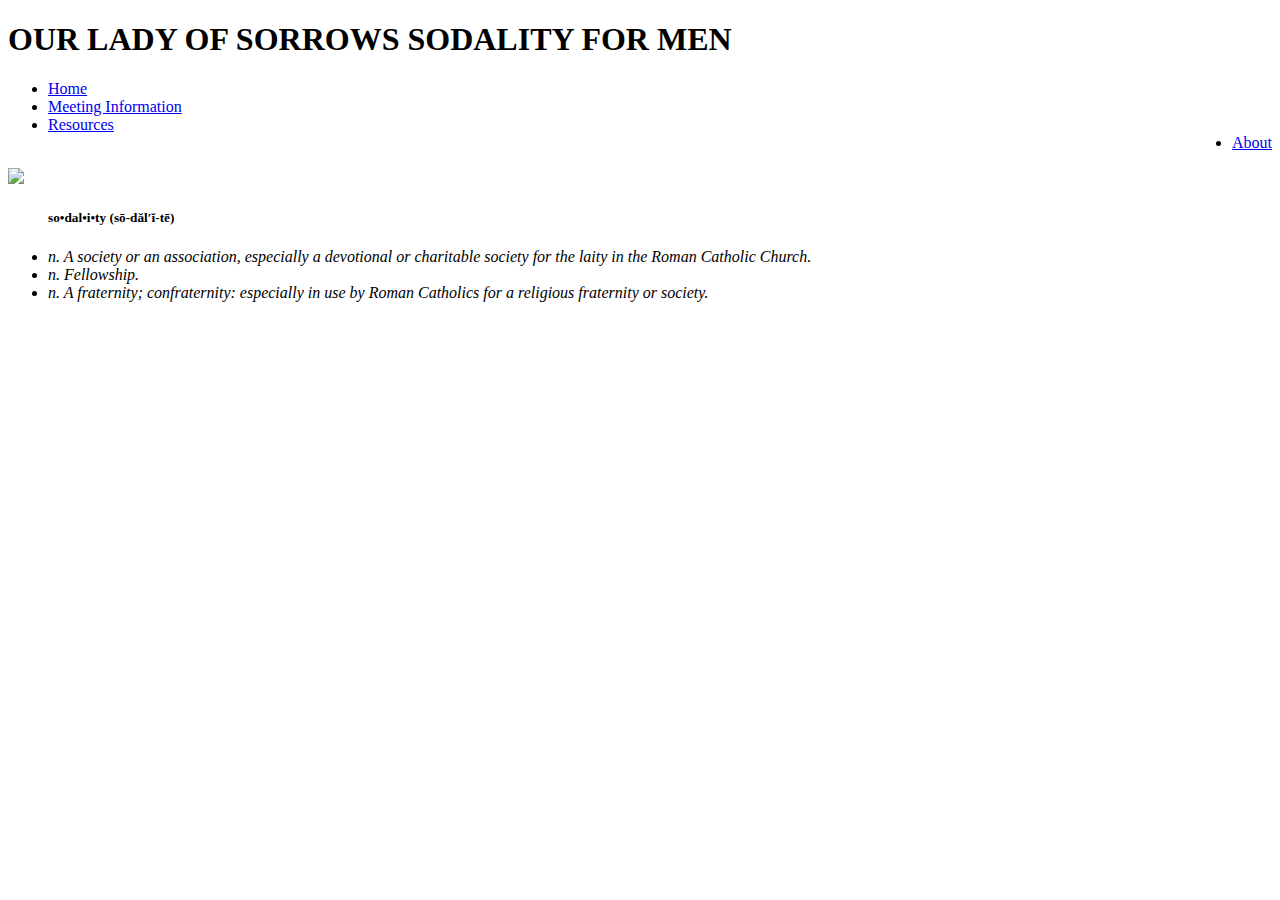
==== index.html @ f0df4775 "Update index.html" ====
<!DOCTYPE HTML>
<meta charset="UTF-8">
<html>
	<head>
		<link rel = "stylesheet" href = "stylesheet1.css">
		<title>OLSSM Home</title>
	<meta name="viewport" content="width=device-width, initial-scale=1.0">
	</head>
<body>
	<header><h1>OUR LADY OF SORROWS SODALITY FOR MEN</h1></header>
	<nav class="topmenu">
		<ul>
			<li><a class="active" href="index.html">Home</a></li>
			<li><a href="#meetings">Meeting Information</a></li>
			<li><a href="resources.html">Resources</a></li>
			<li style="float:right"><a href="about.html">About</a></li>
		</ul>
	</nav>
	<br/>
	<div class="definition">
		<img id="olos" src="olos1.jpg"/>		
		<ul><h5>so•dal•i•ty (sō-dăl′ĭ-tē)</h5>
			<li><i>n. A society or an association, especially a devotional or charitable society for the laity in the Roman Catholic Church.</li>
			<li>n. Fellowship.</li>
			<li>n. A fraternity; confraternity: especially in use by Roman Catholics for a religious fraternity or society.</i></li>
		</ul>
	</div>


<!--<p>This is <sup>superscripted</sup> text.</p>
<p>This is <ins>inserted</ins> text.</p>
<p>This is <del>deleted</del> text.</p>
<p align="center">This paragraph is aligned to the center of the page.</p> 
<hr/>
<div class="blue">
<p class="left">This paragraph is aligned to the left side of the page.</p>
<p class="center">This paragraph is aligned to the center of the page.</p>
<p class="right">This paragraph is aligned to the right side of the page.</p> 
</div>
<hr/>
<p class="small">This paragraph is styled as "small" from a stylesheet.</p>
<p class="medium">This paragraph is styled as "medium" from a stylesheet.</p>
<p class="large">This paragraph is styled as "large" from a stylesheet.</p>
<p class="xlarge">This paragraph is styled as "x-large" from a stylesheet.</p>
<hr/>
<p class="normal">This paragraph is font-variant:normal with color property red.</p>
<p class="smallcaps">This paragraph is font-variant:small-caps with color property green.</p>-->

</body>
</html>
</html>
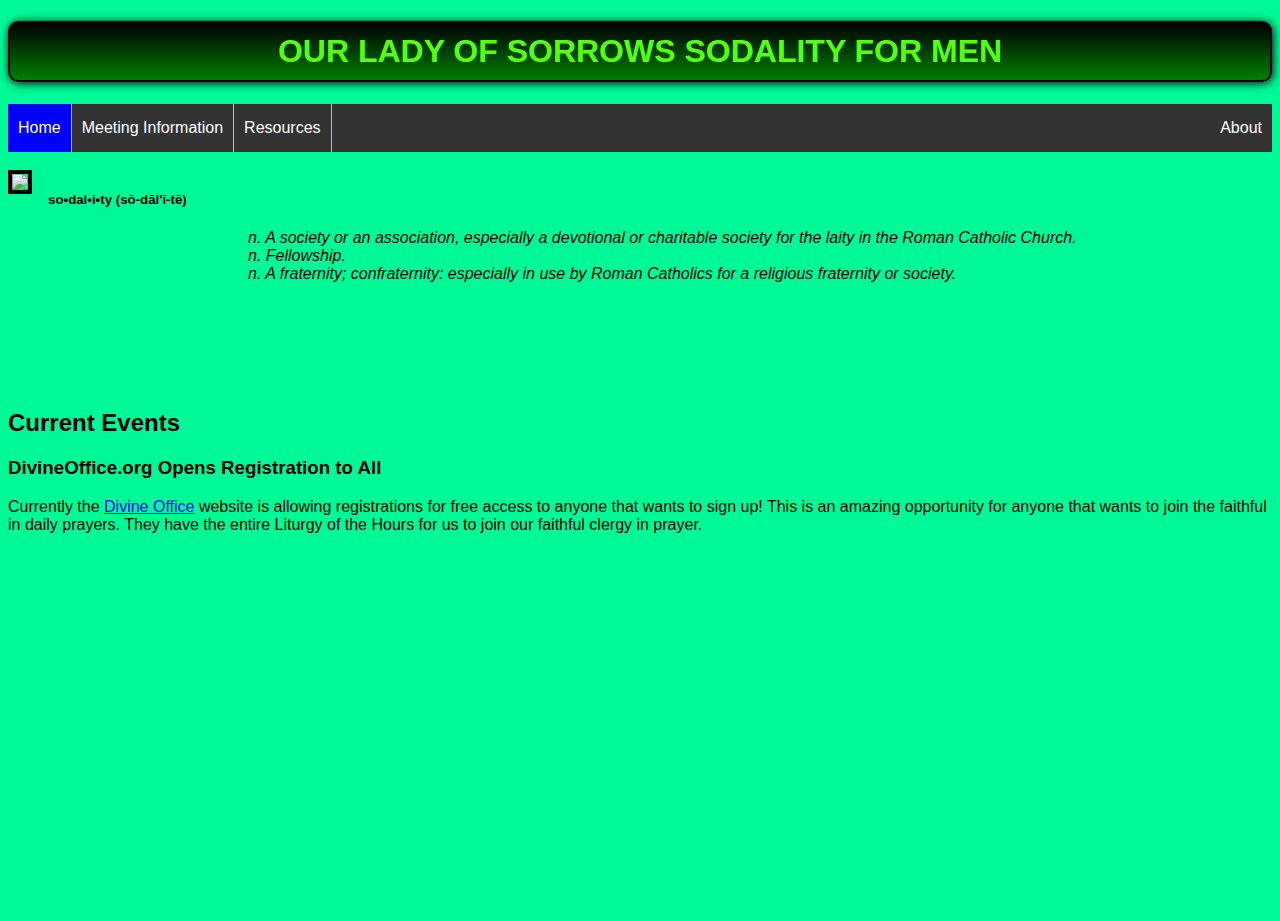
==== commit 9ab70821: "Add files via upload" ====
--- a/index.html
+++ b/index.html
@@ -11,7 +11,7 @@
 	<nav class="topmenu">
 		<ul>
 			<li><a class="active" href="index.html">Home</a></li>
-			<li><a href="#meetings">Meeting Information</a></li>
+			<li><a href="meetings.html">Meeting Information</a></li>
 			<li><a href="resources.html">Resources</a></li>
 			<li style="float:right"><a href="about.html">About</a></li>
 		</ul>
@@ -25,7 +25,16 @@
 			<li>n. A fraternity; confraternity: especially in use by Roman Catholics for a religious fraternity or society.</i></li>
 		</ul>
 	</div>
-
+	<br/>
+	<br/>
+	<br/>
+	<br/>
+	<br/>
+	<div class="content">
+		<h2>Current Events</h2>
+		<h3>DivineOffice.org Opens Registration to All</h2>
+		<p>Currently the <a href="https://divineoffice.org/welcome/">Divine Office</a> website is allowing registrations for free access to anyone that wants to sign up! This is an amazing opportunity for anyone that wants to join the faithful in daily prayers. They have the entire Liturgy of the Hours for us to join our faithful clergy in prayer.</p>
+	</div>
 
 <!--<p>This is <sup>superscripted</sup> text.</p>
 <p>This is <ins>inserted</ins> text.</p>
@@ -48,4 +57,4 @@
 
 </body>
 </html>
-</html>
+</html>--- a/stylesheet1.css
+++ b/stylesheet1.css
@@ -0,0 +1,99 @@
+html,body {
+	height:100%;
+	box-sizing:border-box;
+	background-color: #00f997;
+	font-family:arial, times, times new roman, georgia, serif;
+}
+.topmenu {
+
+}
+.topmenu ul {
+	background-color: #333;
+	overflow: hidden;
+	margin: 0;
+	padding: 0;
+}
+.topmenu ul li {
+	font-family: arial, times, "times new roman", georgia, serif;
+	color: black;
+	display: inline;
+	float: left;
+	border-right: 1px solid #bbb;
+	list-style-type: none;
+}
+.topmenu ul li:last-child {
+	border-right: none;
+}
+.topmenu ul li a {
+	display: block;
+	color: white;
+	text-decoration: none;
+	padding: 15px 10px;
+}
+.topmenu ul li a:hover {
+	background-color: black;
+	color: white;
+}
+.active {
+	background-color: blue;
+}
+h1{
+	border:2px solid black;
+	box-shadow:1px 1px 10px black;
+	padding:10px;
+	border-radius: 10px;
+	text-align:center;
+	font-family:	arial, times, times new roman, georgia, serif;
+	font-size: 32px;
+	color:#55ff0f;
+	background:linear-gradient(#000000,#008000);
+
+}
+.content {
+	font-family: arial, times, "times new roman", georgia, serif;
+}
+.definition {
+	text-align:left;
+	font-family:arial;
+	color:#000000;
+	display: inline;
+}
+.definition ul {
+	display: block;
+}
+.definition li {
+	list-style-type: none;
+	padding-left: 200px;
+}
+.definition img {
+	border: 4px solid black;
+	margin-right: 1em;
+	margin-bottom: 1em;
+	float: left;
+	
+}
+.objectives {
+	font-family:arial, times, times new roman, georgia, serif;
+}
+.objectives ul li {
+	padding-bottom: 8px;
+}
+.patrons {
+	font-family:arial, times, times new roman, georgia, serif;
+}
+.patrons ul li {
+	padding-bottom: 8px;
+	list-style-type: none;
+}
+.red {
+	color: blue;
+}
+.video{
+	text-align:center;
+	padding:10px;	
+}
+
+.videoframe{
+	border:2px solid black;
+	box-shadow:1px 1px 10px black;
+}
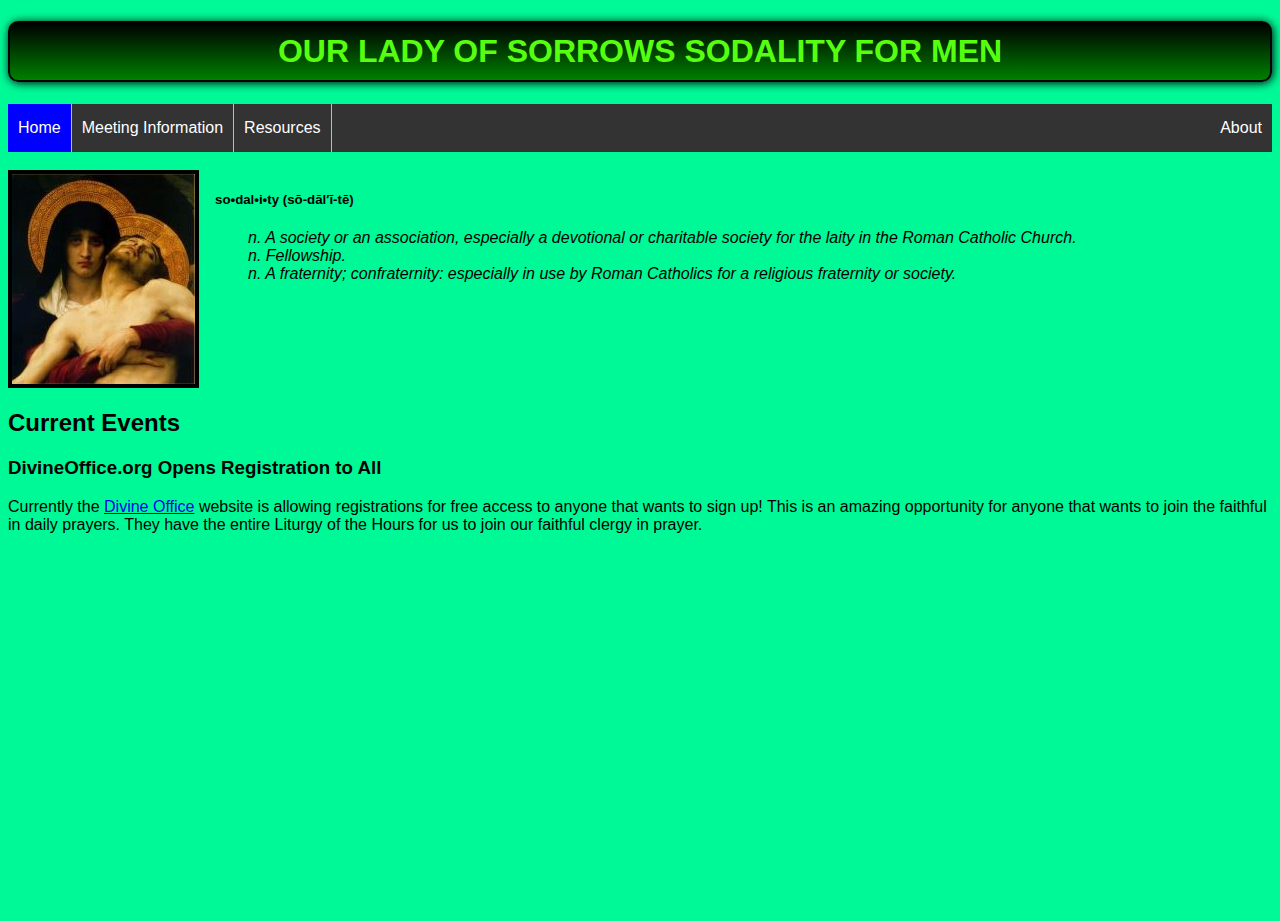
==== commit 809534d0: "Update index.html" ====
--- a/index.html
+++ b/index.html
@@ -12,13 +12,13 @@
 		<ul>
 			<li><a class="active" href="index.html">Home</a></li>
 			<li><a href="meetings.html">Meeting Information</a></li>
-			<li><a href="resources.html">Resources</a></li>
+			<li><a href="Resources.html">Resources</a></li>
 			<li style="float:right"><a href="about.html">About</a></li>
 		</ul>
 	</nav>
 	<br/>
 	<div class="definition">
-		<img id="olos" src="olos1.jpg"/>		
+		<img id="olos" src="olos.jpg"/>		
 		<ul><h5>so•dal•i•ty (sō-dăl′ĭ-tē)</h5>
 			<li><i>n. A society or an association, especially a devotional or charitable society for the laity in the Roman Catholic Church.</li>
 			<li>n. Fellowship.</li>
@@ -57,4 +57,4 @@
 
 </body>
 </html>
-</html>+</html>
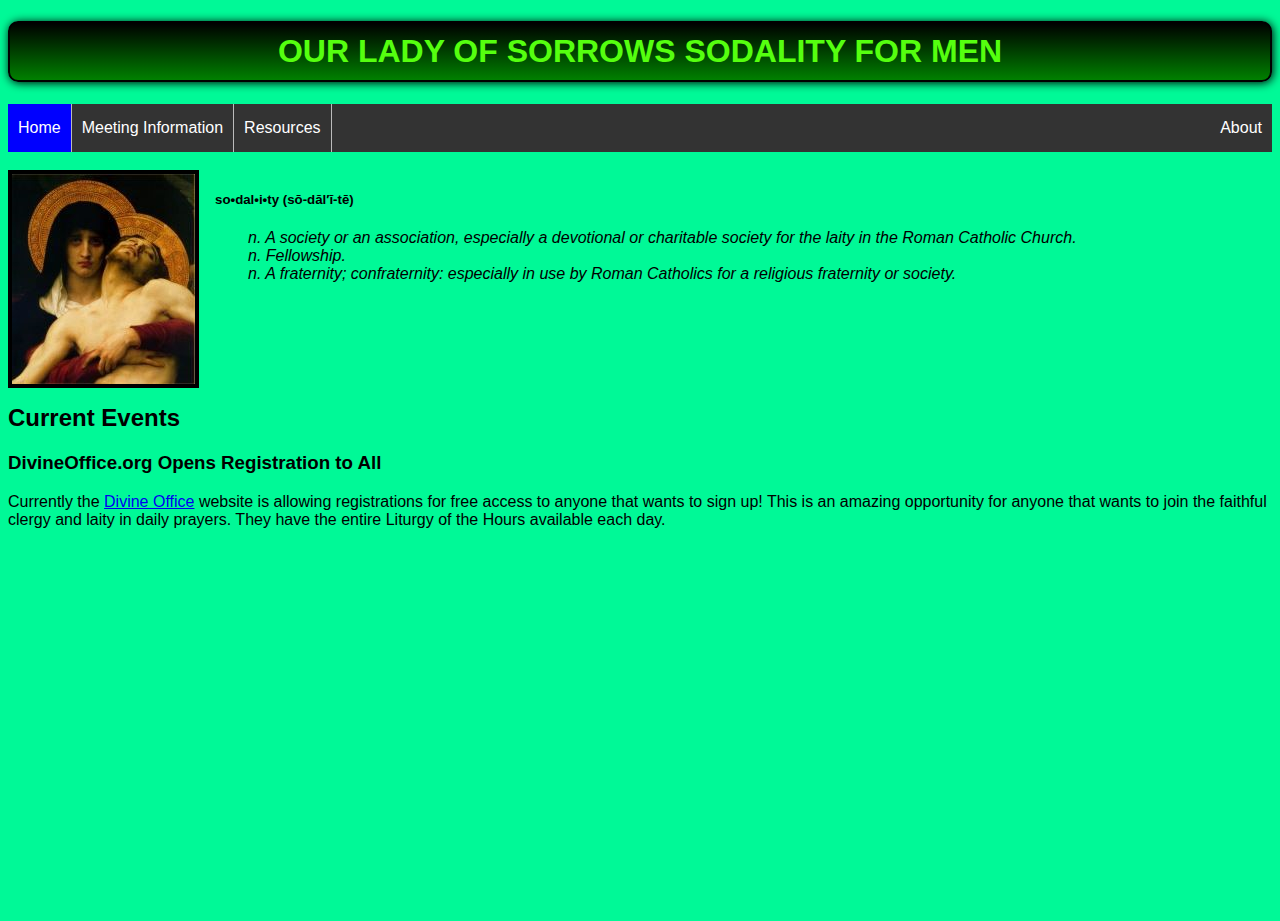
==== commit f64d9adb: "Update index.html" ====
--- a/index.html
+++ b/index.html
@@ -26,14 +26,10 @@
 		</ul>
 	</div>
 	<br/>
-	<br/>
-	<br/>
-	<br/>
-	<br/>
 	<div class="content">
 		<h2>Current Events</h2>
 		<h3>DivineOffice.org Opens Registration to All</h2>
-		<p>Currently the <a href="https://divineoffice.org/welcome/">Divine Office</a> website is allowing registrations for free access to anyone that wants to sign up! This is an amazing opportunity for anyone that wants to join the faithful in daily prayers. They have the entire Liturgy of the Hours for us to join our faithful clergy in prayer.</p>
+		<p>Currently the <a href="https://divineoffice.org/welcome/">Divine Office</a> website is allowing registrations for free access to anyone that wants to sign up! This is an amazing opportunity for anyone that wants to join the faithful clergy and laity in daily prayers. They have the entire Liturgy of the Hours available each day.</p>
 	</div>
 
 <!--<p>This is <sup>superscripted</sup> text.</p>
--- a/stylesheet1.css
+++ b/stylesheet1.css
@@ -51,6 +51,7 @@
 }
 .content {
 	font-family: arial, times, "times new roman", georgia, serif;
+	clear: both;
 }
 .definition {
 	text-align:left;
@@ -73,7 +74,7 @@
 	
 }
 .objectives {
-	font-family:arial, times, times new roman, georgia, serif;
+	font-family:arial, times, times new roman, georgia, serif;	
 }
 .objectives ul li {
 	padding-bottom: 8px;
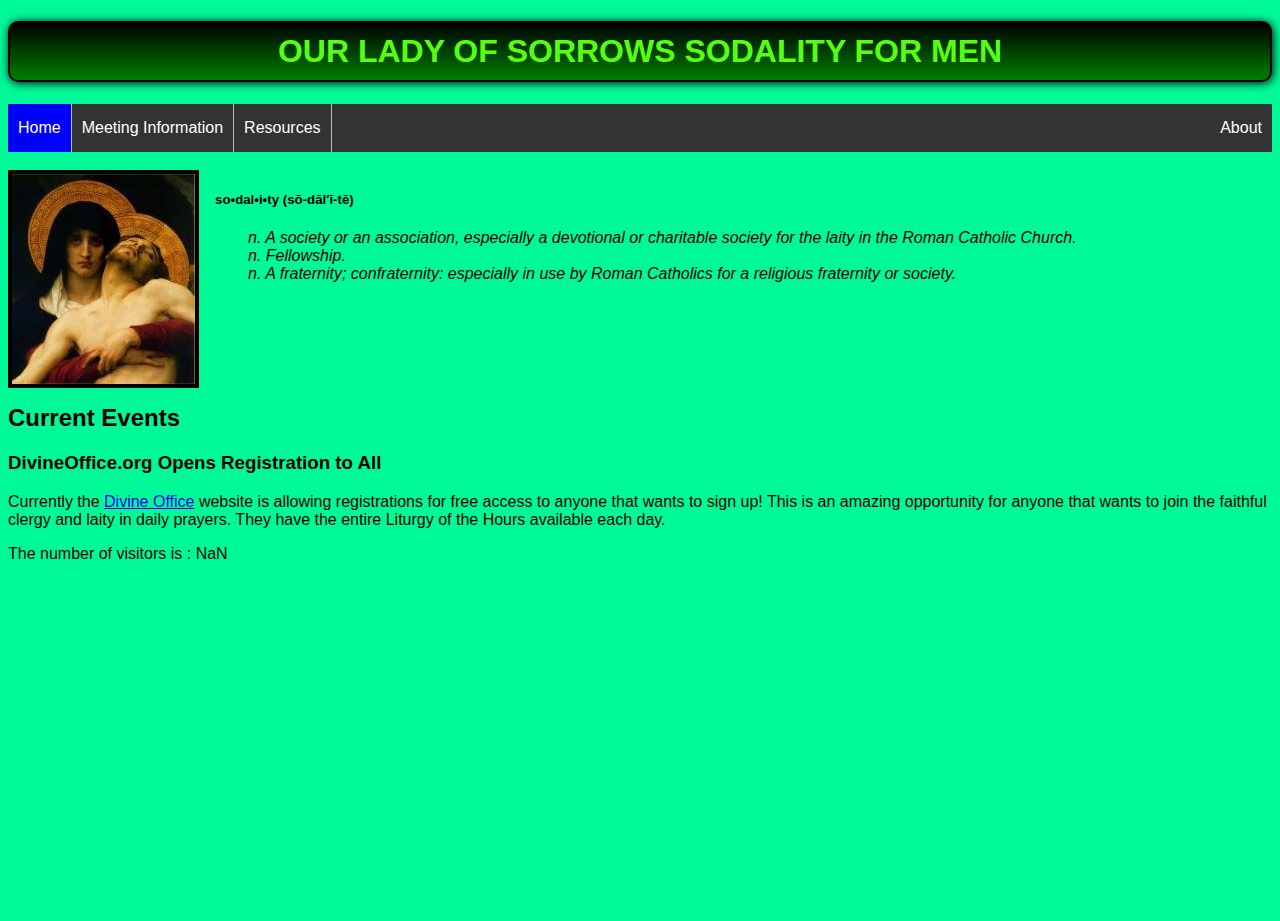
==== commit 717c6006: "Update index.html" ====
--- a/index.html
+++ b/index.html
@@ -31,6 +31,20 @@
 		<h3>DivineOffice.org Opens Registration to All</h2>
 		<p>Currently the <a href="https://divineoffice.org/welcome/">Divine Office</a> website is allowing registrations for free access to anyone that wants to sign up! This is an amazing opportunity for anyone that wants to join the faithful clergy and laity in daily prayers. They have the entire Liturgy of the Hours available each day.</p>
 	</div>
+	<div>
+    <p>The number of visitors is : <span id="cntr">0</span></p>
+  </div>
+
+  <script>
+    function counter_fn() {
+      var counter = document.getElementById("cntr");
+      var count = 0;
+      count = counter.value;
+      count = count + 1;
+      counter.innerHTML = count;
+    }
+    window.onload = counter_fn;
+  </script>
 
 <!--<p>This is <sup>superscripted</sup> text.</p>
 <p>This is <ins>inserted</ins> text.</p>
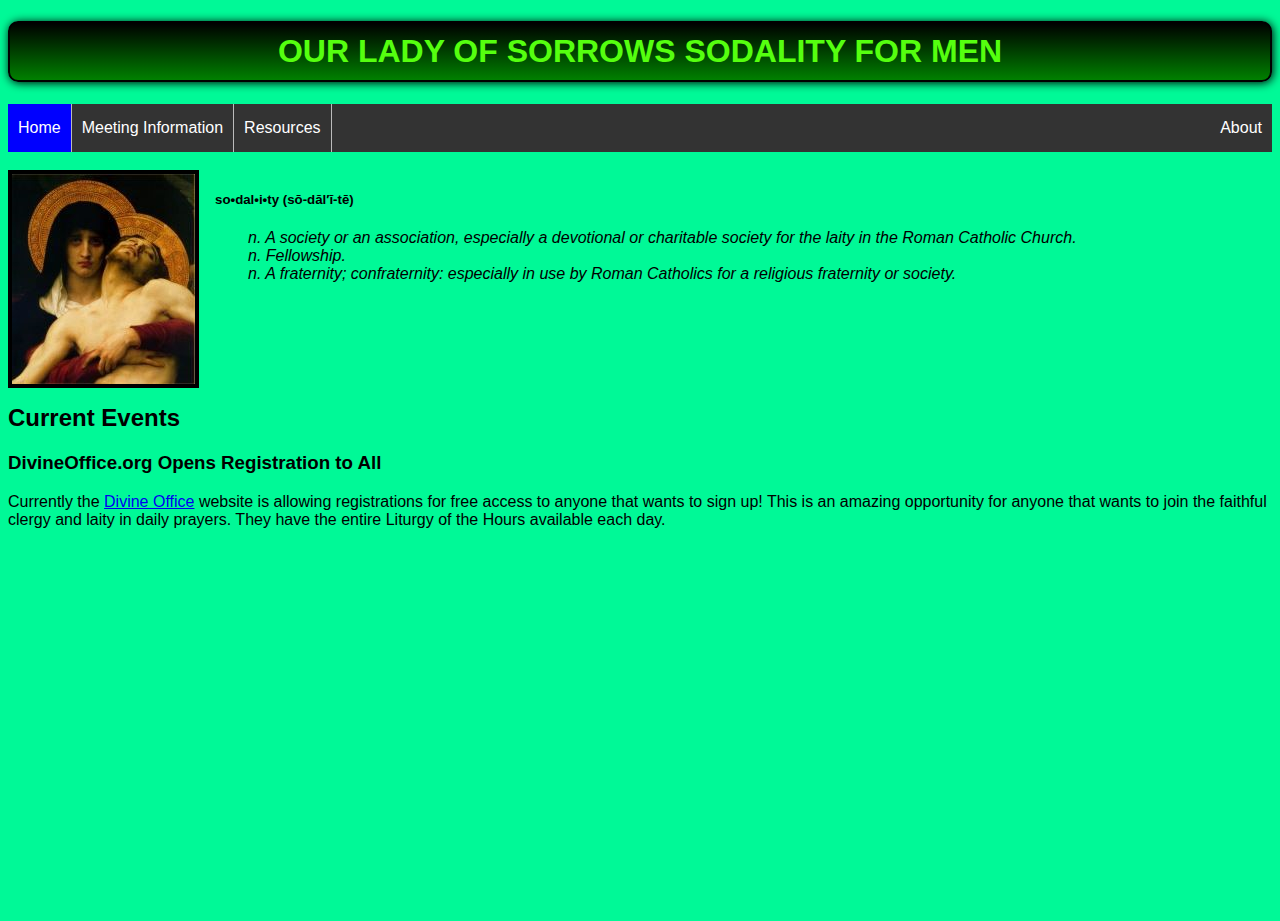
==== commit 6f0d4e13: "Update index.html" ====
--- a/index.html
+++ b/index.html
@@ -31,20 +31,21 @@
 		<h3>DivineOffice.org Opens Registration to All</h2>
 		<p>Currently the <a href="https://divineoffice.org/welcome/">Divine Office</a> website is allowing registrations for free access to anyone that wants to sign up! This is an amazing opportunity for anyone that wants to join the faithful clergy and laity in daily prayers. They have the entire Liturgy of the Hours available each day.</p>
 	</div>
-	<div>
-    <p>The number of visitors is : <span id="cntr">0</span></p>
-  </div>
+	<!--<div id="cntr"> 
+            The number of visitors is : 
+            <span>0</span>
+        </div>
 
-  <script>
-    function counter_fn() {
-      var counter = document.getElementById("cntr");
-      var count = 0;
-      count = counter.value;
-      count = count + 1;
-      counter.innerHTML = count;
-    }
-    window.onload = counter_fn;
-  </script>
+       <script> 
+            function counter_fn(){
+                var counter = $('#cntr span').text(); // geting value from span
+                var count = 0;
+                count = parseInt(counter.value);
+                count = count+1;
+                counter.innerHTML = parseInt(count);
+           }
+           window.onload = counter_fn;  
+      </script>-->
 
 <!--<p>This is <sup>superscripted</sup> text.</p>
 <p>This is <ins>inserted</ins> text.</p>
